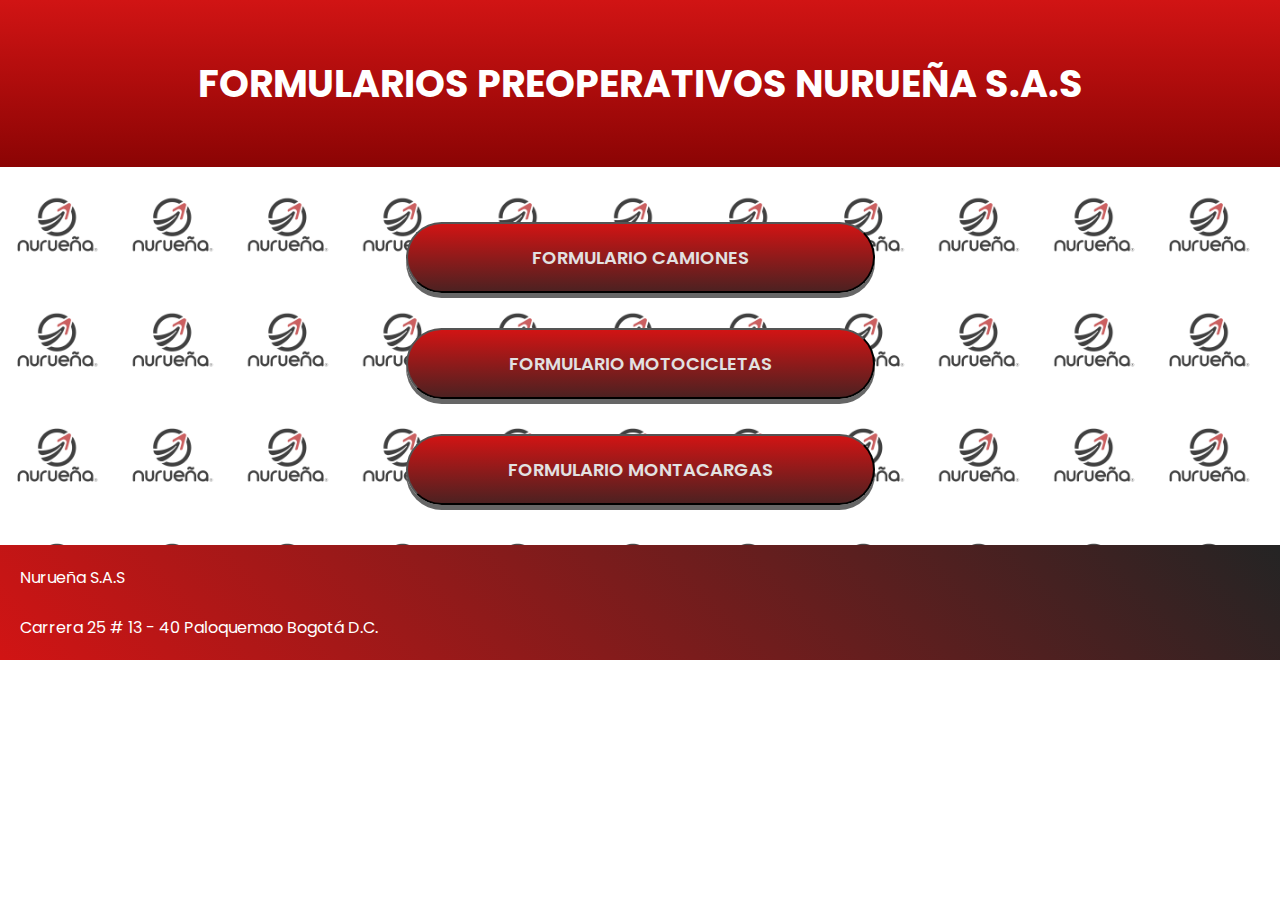
==== index.html @ c7012ae8 "Add files via upload" ====
<!DOCTYPE html>
<html lang="es">
    <head>
        <meta charset="UTF-8">
        <meta name="viewport" content="width=device-width, initial-scale=1.0">
        <!--Conexión a los estilos-->
        <link rel="stylesheet" href="estilos/styles_login.css">
        <!--Conexión a los iconos pequeños-->
        <link rel="stylesheet" href="https://fonts.googleapis.com/css2?family=Material+Symbols+Outlined:opsz,wght,FILL,GRAD@24,400,0,0&icon_names=delivery_truck_speed" />
        <title>Inicio Formularios</title>
    </head>
    <header>
        <section class="contenedor_encabezado">
            <h1>FORMULARIOS PREOPERATIVOS NURUEÑA S.A.S</h1>
        </section>
    </header>
    <body>
        <main>
            <section class="contenedor_article">
                <article class="contenedor_botones">
                    <button onclick="location.href='form_camiones.html'">FORMULARIO CAMIONES</button>
                    <button onclick="location.href='form_motocicletas.html'">FORMULARIO MOTOCICLETAS</button>
                    <button onclick="location.href='form_montacarga.html'">FORMULARIO MONTACARGAS</button>
                <article>
            </section>
        </main>
    </body>
    <footer>
        <p>Nurueña S.A.S</p>
        <br>
        <p>Carrera 25 # 13 - 40 Paloquemao Bogotá D.C.</p>
    </footer>
</html>
---- estilos/styles_login.css ----
@import url('https://fonts.googleapis.com/css2?family=Poppins:ital,wght@0,100;0,200;0,300;0,400;0,500;0,600;0,700;0,800;0,900;1,100;1,200;1,300;1,400;1,500;1,600;1,700;1,800;1,900&display=swap');

*{
    margin: 0;
    padding: 0;
    font-family: Poppins;
}

.contenedor_encabezado{
    display: flex;
    justify-content: center;
    padding: 55px;
    background: linear-gradient(to bottom, #d11414, #8b0404);
}
.contenedor_encabezado h1{
    color: #ffffff;
    text-align: center;
    font-size: 38px;
}

main{
    display: flex;
    justify-content: center;
    background-image: url('/imagenes/Diseño\ sin\ título.png');
    background-size: 9%;
}

.contenedor_botones{
    display: flex;
    flex-direction: column;
    padding: 30px;
}

.contenedor_botones button{
    padding: 20px;
    padding-left: 100px;
    padding-right: 100px;
    margin-top: 25px;
    margin-bottom: 10px;
    font-size: 18px;
    font-weight: 600;
    color: #e2e1e1;
    background: linear-gradient(to bottom, #d11414, #4d2121); 
    background-position:center;
    border-radius: 36px;
    box-shadow: 0 5px #666;
}

.contenedor_botones button:hover{
    padding: 20px;
    padding-left: 100px;
    padding-right: 100px;
    margin-top: 25px;
    margin-bottom: 10px;
    font-size: 18px;
    font-weight: 600;
    color: #e2e1e1;
    background: linear-gradient(to bottom, #fd0000, #4d2121);
    background-position:center;
    border-radius: 36px;
    cursor: pointer;
    box-shadow: 0 5px #666;

}

.contenedor_botones button:active{
    padding: 20px;
    padding-left: 100px;
    padding-right: 100px;
    margin-top: 25px;
    margin-bottom: 10px;
    font-size: 18px;
    font-weight: 600;
    color: #e2e1e1;
    background: linear-gradient(to bottom, #fd0000, #4d2121);
    background-position:center;
    border-radius: 36px;
    cursor: pointer;
    transform: translateY(4px);
    box-shadow: 0 5px #ffffff;
}

footer{
    padding: 20px;
    flex-direction: column;
    display: flex;
    color: rgb(255, 255, 255);
    background: linear-gradient(45deg, #d11414, #242424);
}

@media screen and (max-width:768px) {
    *{
        margin: 0;
        padding: 0;
        font-family: Poppins;
    }
    
    .contenedor_encabezado{
        display: flex;
        justify-content: center;
        padding: 55px;
        background: linear-gradient(to bottom, #d11414, #8b0404);
    }
    .contenedor_encabezado h1{
        font-size: 20px;
        text-align: center;
        color: #ffffff;
    }
    
    main{
        display: flex;
        justify-content: center;
        background-image: url('/imagenes/Diseño\ sin\ título.png');
        background-size: 9%;
    }
    
    .contenedor_botones{
        display: flex;
        flex-direction: column;
        padding: 20px;
    }
    
    .contenedor_botones button{
        padding: 12px;
        padding-left: 50px;
        padding-right: 50px;
        margin-top: 25px;
        margin-bottom: 10px;
        font-size: 14px;
        font-weight: 600;
        color: #e2e1e1;
        background: linear-gradient(to bottom, #d11414, #4d2121);
        background-position:center;
        border-radius: 36px;
        box-shadow: 0 5px #666;
    }
    
    .contenedor_botones button:hover{
        padding: 12px;
        padding-left: 50px;
        padding-right: 50px;
        margin-top: 25px;
        margin-bottom: 10px;
        font-size: 14px;
        font-weight: 600;
        color: #e2e1e1;
        background: linear-gradient(to bottom, #fd0000, #4d2121);
        background-position:center;
        border-radius: 36px;
        cursor: pointer;
        box-shadow: 0 5px #666;
    
    }
    
    .contenedor_botones button:active{
        padding: 12px;
        padding-left: 50px;
        padding-right: 50px;
        margin-top: 25px;
        margin-bottom: 10px;
        font-size: 14px;
        font-weight: 600;
        color: #e2e1e1;
        background: linear-gradient(to bottom, #fd0000, #4d2121);
        background-position:center;
        border-radius: 36px;
        cursor: pointer;
        transform: translateY(4px);
        box-shadow: 0 5px #ffffff;
    }
    
    footer{
        padding: 20px;
        flex-direction: column;
        display: flex;
        color: rgb(255, 255, 255);
        background: linear-gradient(45deg, #d11414, #242424);
        font-size: 12px;
    }
}
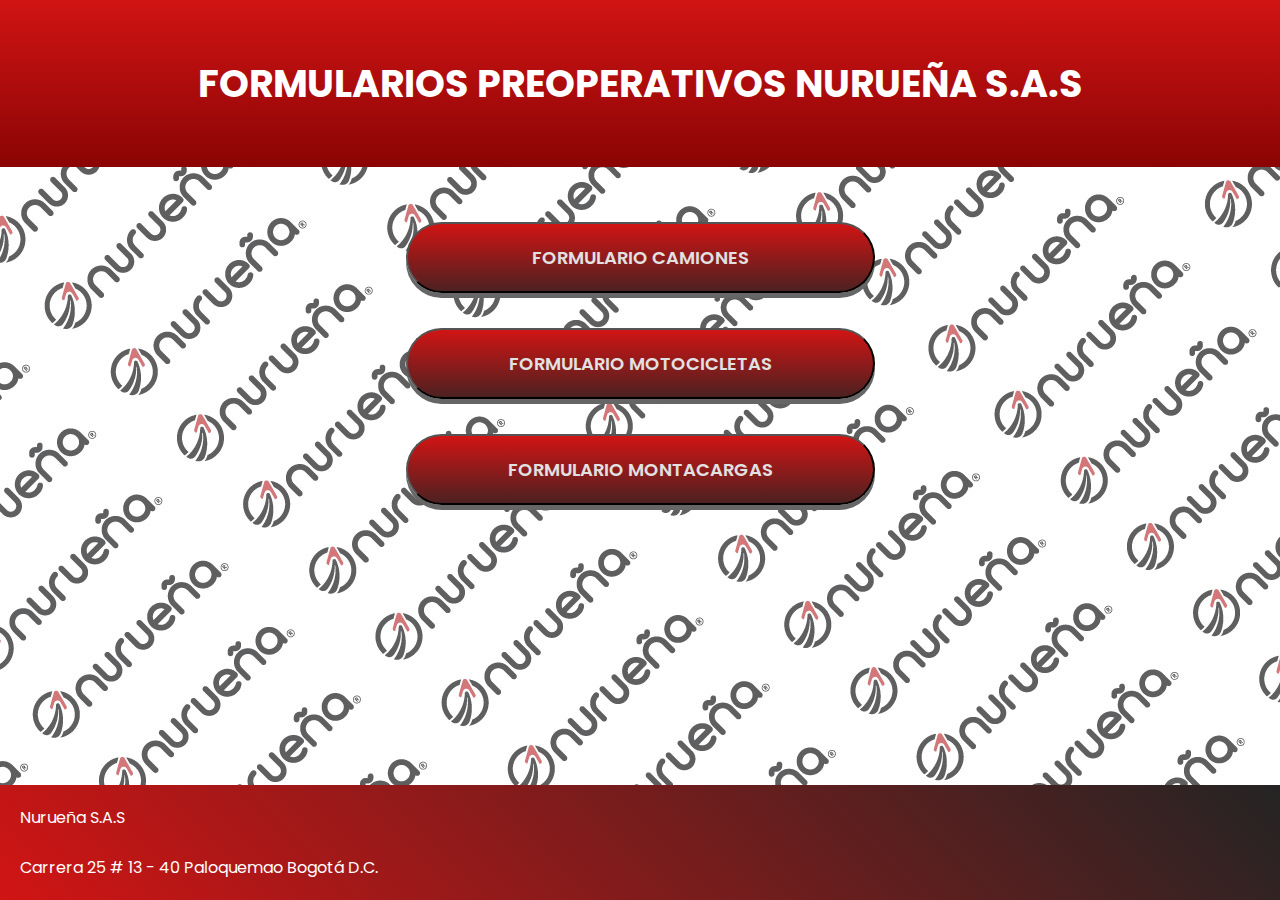
==== commit eefefd58: "arreglo Index" ====
--- a/index.html
+++ b/index.html
@@ -1,33 +1,32 @@
-<!DOCTYPE html>
-<html lang="es">
-    <head>
-        <meta charset="UTF-8">
-        <meta name="viewport" content="width=device-width, initial-scale=1.0">
-        <!--Conexión a los estilos-->
-        <link rel="stylesheet" href="estilos/styles_login.css">
-        <!--Conexión a los iconos pequeños-->
-        <link rel="stylesheet" href="https://fonts.googleapis.com/css2?family=Material+Symbols+Outlined:opsz,wght,FILL,GRAD@24,400,0,0&icon_names=delivery_truck_speed" />
-        <title>Inicio Formularios</title>
-    </head>
+<head>
+    <meta charset="UTF-8">
+    <meta name="viewport" content="width=device-width, initial-scale=1.0">
+    <!--Conexión a los estilos-->
+    <link rel="stylesheet" href="estilos/styles_login.css">
+    <!--Conexión a los iconos pequeños-->
+    <link rel="stylesheet" href="https://fonts.googleapis.com/css2?family=Material+Symbols+Outlined:opsz,wght,FILL,GRAD@24,400,0,0&icon_names=delivery_truck_speed" />
+    <title>Inicio Formularios</title>
+</head>
+<body>
     <header>
         <section class="contenedor_encabezado">
             <h1>FORMULARIOS PREOPERATIVOS NURUEÑA S.A.S</h1>
         </section>
     </header>
-    <body>
-        <main>
-            <section class="contenedor_article">
-                <article class="contenedor_botones">
-                    <button onclick="location.href='form_camiones.html'">FORMULARIO CAMIONES</button>
-                    <button onclick="location.href='form_motocicletas.html'">FORMULARIO MOTOCICLETAS</button>
-                    <button onclick="location.href='form_montacarga.html'">FORMULARIO MONTACARGAS</button>
-                <article>
-            </section>
-        </main>
-    </body>
+    <main>
+        <section class="contenedor_article">
+            <article class="contenedor_botones">
+                <button onclick="location.href='form_camiones.html'">FORMULARIO CAMIONES</button>
+                <button onclick="location.href='form_motocicletas.html'">FORMULARIO MOTOCICLETAS</button>
+                <button onclick="location.href='form_montacarga.html'">FORMULARIO MONTACARGAS</button>
+            <article>
+        </section>
+    </main>
     <footer>
         <p>Nurueña S.A.S</p>
         <br>
         <p>Carrera 25 # 13 - 40 Paloquemao Bogotá D.C.</p>
     </footer>
+</body>
+
 </html>--- a/estilos/styles_login.css
+++ b/estilos/styles_login.css
@@ -18,11 +18,14 @@
     font-size: 38px;
 }
 
+body{
+    background-image: url('../imagenes/fondo_transparente.png');
+
+}
+
 main{
     display: flex;
     justify-content: center;
-    background-image: url('/imagenes/Diseño\ sin\ título.png');
-    background-size: 9%;
 }
 
 .contenedor_botones{
@@ -60,7 +63,6 @@
     border-radius: 36px;
     cursor: pointer;
     box-shadow: 0 5px #666;
-
 }
 
 .contenedor_botones button:active{
@@ -81,11 +83,22 @@
 }
 
 footer{
+    width: auto;
     padding: 20px;
     flex-direction: column;
     display: flex;
     color: rgb(255, 255, 255);
     background: linear-gradient(45deg, #d11414, #242424);
+}
+
+body {
+    display: flex;
+    flex-direction: column;
+    height: 100vh;
+}
+
+footer {
+    margin-top: auto; /* Esto empuja el footer hacia el fondo */
 }
 
 @media screen and (max-width:768px) {
@@ -98,7 +111,9 @@
     .contenedor_encabezado{
         display: flex;
         justify-content: center;
-        padding: 55px;
+        padding-left: 20px;
+        padding-right: 20px;
+        padding-top: 55px;
         background: linear-gradient(to bottom, #d11414, #8b0404);
     }
     .contenedor_encabezado h1{
@@ -106,12 +121,14 @@
         text-align: center;
         color: #ffffff;
     }
+
+    body{
+        background-image: url('../imagenes/fondo_transparente.png');    
+    }
     
     main{
         display: flex;
         justify-content: center;
-        background-image: url('/imagenes/Diseño\ sin\ título.png');
-        background-size: 9%;
     }
     
     .contenedor_botones{
@@ -176,5 +193,6 @@
         color: rgb(255, 255, 255);
         background: linear-gradient(45deg, #d11414, #242424);
         font-size: 12px;
+        width: 100%;
     }
 }